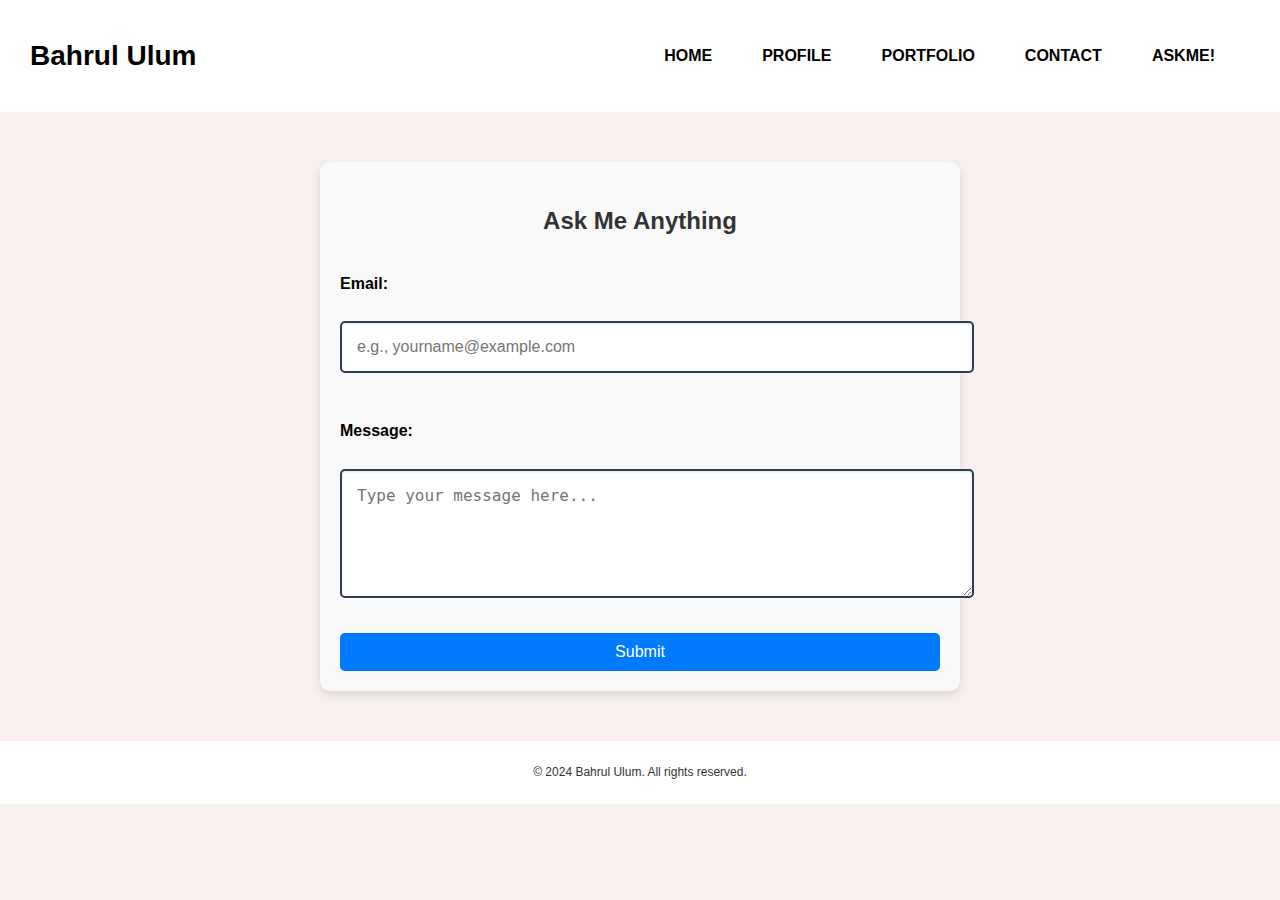
==== askme.html @ 1551e115 "Add files via upload" ====
<!DOCTYPE html>
<html lang="en">
<head>
    <meta charset="UTF-8">
    <meta name="viewport" content="width=device-width, initial-scale=1.0">
    <title>AskMe! - Bahrul</title>
    <link rel="stylesheet" href="style.css">
    <style>
        /* Tambahkan gaya interaktif */
        body {
            font-family: Arial, sans-serif;
            line-height: 1.6;
        }

        .askme {
            max-width: 600px;
            margin: 50px auto;
            padding: 20px;
            background: #f9f9f9;
            border-radius: 10px;
            box-shadow: 0 4px 8px rgba(0, 0, 0, 0.1);
        }

        .askme h2 {
            text-align: center;
            margin-bottom: 20px;
            color: #333;
        }

        form label {
            display: block;
            margin-top: 10px;
            font-weight: bold;
        }

        form input, form textarea {
            width: 100%;
            padding: 10px;
            margin-top: 5px;
            margin-bottom: 15px;
            border: 1px solid #ddd;
            border-radius: 5px;
            box-shadow: inset 0 1px 3px rgba(0, 0, 0, 0.1);
            transition: border-color 0.3s ease;
        }

        form input:focus, form textarea:focus {
            border-color: #007BFF;
            outline: none;
        }

        form button {
            background: #007BFF;
            color: #fff;
            border: none;
            padding: 10px 20px;
            cursor: pointer;
            border-radius: 5px;
            transition: background 0.3s ease;
            display: block;
            width: 100%;
            font-size: 16px;
        }

        form button:hover {
            background: #0056b3;
        }

        .success-message {
            display: none;
            text-align: center;
            padding: 15px;
            margin-top: 10px;
            color: #28a745;
            border: 1px solid #28a745;
            background: #d4edda;
            border-radius: 5px;
        }
    </style>
    <script>
        // Tambahkan validasi dan animasi form
        function validateForm(event) {
            event.preventDefault(); // Mencegah pengiriman default form

            const emailInput = document.getElementById("email");
            const messageInput = document.getElementById("message");
            const successMessage = document.querySelector(".success-message");

            // Validasi email
            const emailPattern = /^[^ ]+@[^ ]+\.[a-z]{2,6}$/;
            if (!emailPattern.test(emailInput.value)) {
                alert("Please enter a valid email address.");
                return;
            }

            // Pastikan pesan tidak kosong
            if (messageInput.value.trim() === "") {
                alert("Message cannot be empty.");
                return;
            }

            // Kirim data ke Google Form
            const form = event.target;
            const formData = new FormData(form);

            fetch("https://forms.gle/nr2DQWhUYH35iaXSA", {
                method: "POST",
                body: formData
            })
            .then(response => response.text())
            .then(data => {
                // Tampilkan pesan berhasil
                successMessage.style.display = "block";
                emailInput.value = ""; // Reset form
                messageInput.value = "";
            })
            .catch(error => {
                alert("There was an error submitting your form. Please try again later.");
            });
        }
    </script>
</head>
<body>
    <header>
        <nav class="navbar">
            <div class="navbar-left">
                <h1>Bahrul Ulum</h1>
            </div>
            <div class="navbar-right">
                <ul>
                    <li><a href="home.html">Home</a></li>
                    <li><a href="profile.html">Profile</a></li>
                    <li><a href="portfolio.html">Portfolio</a></li>
                    <li><a href="contact.html">Contact</a></li>
                    <li><a href="askme.html">AskMe!</a></li>
                </ul>
            </div>
        </nav>
    </header>
    <main>
        <section class="askme">
            <h2>Ask Me Anything</h2>
            <!-- Formulir ini mengarah ke Google Form -->
            <form onsubmit="validateForm(event)">
                <label for="email">Email:</label>
                <input type="email" id="email" name="email" placeholder="e.g., yourname@example.com" required>

                <label for="message">Message:</label>
                <textarea id="message" name="message" placeholder="Type your message here..." rows="5" required></textarea>

                <button type="submit">Submit</button>
            </form>
            <div class="success-message">
                Thank you! Your message has been successfully sent.
            </div>
        </section>
    </main>
    <footer>
        <p>&copy; 2024 Bahrul Ulum. All rights reserved.</p>
    </footer>
</body>
</html>
---- style.css ----
/* Global Styles */
body {
    font-family: 'Poppins', sans-serif;
    margin: 0;
    padding: 0;
    background-color: #f8efef;
    color: rgb(0, 0, 0);
    line-height: 1.6;
}

/* Link styles */
a {
    text-decoration: none;
    color: #F1C40F;
}

a:hover {
    text-decoration: underline;
}

/* Navbar Styles */
.navbar {
    display: flex;
    justify-content: space-between;
    align-items: center;
    padding: 15px 30px;
    background-color: #ffffff;
    
    position: sticky;
    top: 0;
    z-index: 1000;
}

.navbar-left h1 {
    font-size: 28px;
    font-weight: bold;
    color: black;
}

/* Horizontal Navbar */
.navbar-right ul {
    display: flex; /* Makes the list horizontal */
    list-style: none; /* Removes the bullet points */
    padding: 0;
    margin: 0;
}

.navbar-right ul li {
    margin-right: 20px; /* Space between the links */
}

.navbar-right ul li a {
    font-size: 16px;
    font-weight: 600;
    color: black;
    text-transform: uppercase;
    padding: 10px 15px;
    border-radius: 5px;
    transition: background-color 0.3s, color 0.3s;
}

.navbar-right ul li a:hover {
    background-color: #F1C40F;
    color: #2C3E50;
}

/* Home Page Styles */
.home {
    padding: 50px 20px;
    text-align: center; 
}

.home h2 {
    color: #FFD700;
    font-size: 36px;
}

.home p {
    font-size: 18px;
    color: white;
    margin: 70px 0;
}

/* Profile Page Styles */
.profile {
    max-width: 800px;
    margin: 50px auto;
    background-color: #f6efef;
    padding: 30px;
    border-radius: 10px;
    text-align: left; /* Teks tetap rata kiri untuk informasi */
}

.profile h2 {
    text-align: center; /* Memusatkan judul Curriculum Vitae */
    color: #000000;
    margin-bottom: 20px;
}

.profile .info {
    color: white;
    font-size: 18px;
    margin-bottom: 15px;
}

/* Gambar Profil */
.profile img {
    display: block;        /* Menjadikan gambar sebagai elemen blok */
    margin: 0 300px;        /* Memusatkan gambar secara horizontal */
}


.portfolio h2 {
    color: #000000;
    font-size: 36px;
}

/* Contact Page Styles */
.contact {
    max-width: 500px;
    margin: 50px Auto;
    padding: 10px;
    background-color: #f6efef;
    border-radius: 10px;
    
}

.contact h2 {
    text-align: center;
    color: #000000;
    margin-bottom: 10px;
}

.contact a {
    display: block;
    text-align: top;
    color: #000000;
    margin: 15px 0;
    font-size: 18px;
}

/* AskMe Page Styles */
.askme {
    max-width: 600px;
    margin: 50px auto;
    padding: 30px;
    background-color: #ffffff;
    border-radius: 10px;
    box-shadow: 0 4px 10px rgba(0, 0, 0, 0.3);
}

.askme h2 {
    text-align: center;
    color: #000000;
    margin-bottom: 20px;
}

.askme form {
    display: flex;
    flex-direction: column;
    gap: 20px;
}

.askme input,
.askme textarea {
    padding: 15px;
    font-size: 16px;
    border: 2px solid #2C3E50;
    border-radius: 5px;
}

.askme input[type="submit"] {
    background-color: #ffffff;
    color: #2C3E50;
    cursor: pointer;
    border: none;
    padding: 15px;
    font-size: 18px;
    transition: background-color 0.3s, color 0.3s;
}

.askme input[type="submit"]:hover {
    background-color: #8E44AD;
    color: white;
}

/* Style untuk setiap section dengan background */
.background-section {
    height: 100vh; /* Setiap section memenuhi tinggi layar */
    background-size: cover; /* Gambar menyesuaikan ukuran */
    background-position: center; /* Fokus pada tengah gambar */
    background-repeat: no-repeat; /* Jangan ulangi gambar */
    display: flex;
    flex-direction: column;
    justify-content: center; /* Posisikan teks di tengah vertikal */
    align-items: center; /* Posisikan teks di tengah horizontal */
    color: white; /* Warna teks putih agar kontras */
    text-shadow: 2px 2px 4px rgba(0, 0, 0, 0.8); /* Tambahkan efek bayangan pada teks */
    padding: 20px;
    text-align: center;
}

.background-section h2 {
    font-size: 2.5rem;
    margin-bottom: 1rem;
}

.background-section p {
    font-size: 1.2rem;
    max-width: 800px; /* Batasi lebar teks agar rapi */
    margin: 0 auto;
}

.background-section h2 a:hover {
    color: #ffd700; /* Warna kuning keemasan */
    text-shadow: 0 0 30px rgba(0, 64, 255, 0.8);
}

/* Photoshop Folder Button */
.folder {
    display: inline-block;
    position: relative;
    width: 200px; /* Ukuran tombol tetap */
    height: 200px;
    margin: 20px;
    padding: 20px;
    background-color: #f0f0f0;
    border: 2px solid #ccc;
    border-radius: 8px;
    text-align: center;
    overflow: hidden; /* Menyembunyikan elemen yang keluar */
    transition: transform 0.3s;
    cursor: pointer;
}

.folder img {
    width: 100%;
    height: 100%;
    object-fit: cover; /* Mengisi seluruh tombol */
    opacity: 0.7;
}

.folder p {
    position: absolute;
    top: 40%;
    left: 50%;
    transform: translate(-50%, -50%);
    font-size: 18px;
    font-weight: bold;
    color: #fff;
    text-shadow: 2px 2px 4px rgba(0, 0, 0, 0.6); /* Efek bayangan untuk teks */
    transition: color 0.3s, background-color 0.3s;
    padding: 5px 10px;
}

/* Efek Hover pada Teks */
.folder p:hover {
    background-color: rgba(0, 0, 0, 0.8); /* Latar belakang teks berubah saat hover */
    color: #2C3E50; /* Warna teks berubah menjadi gelap */
}
footer {
    position: fixed; /* Memastikan footer tetap di posisi bawah */
    left: 0; /* Posisi di kiri */
    bottom: 0; /* Posisi di bawah */
    width: 100%; /* Lebar penuh */
    background-color: #ffffff; /* Background putih untuk footer */
    text-align: left; /* Teks rata kiri */
    padding: 10px 20px; /* Padding sekitar teks */
    font-size: 14px; /* Ukuran font */
    color: #333; /* Warna teks */
    z-index: 9999; /* Menjaga footer di atas konten lain */
}
footer {
    text-align: center;
    margin: 0;
    padding: 10px 0; /* Mengurangi padding pada footer */
    font-size: 12px; /* Menurunkan ukuran font */
    background-color: #fff; /* Pastikan background footer tetap putih */
    position: relative;
    bottom: 0;
    width: 100%;
}
footer {
    text-align: center;
    margin-top: 50px; /* Memberikan jarak yang lebih banyak antara footer dan konten lainnya */
    padding: 10px 0; /* Padding footer agar lebih kompak */
    font-size: 12px; /* Ukuran font lebih kecil */
    background-color: #fff; /* Warna latar belakang putih */
    width: 100%;
}
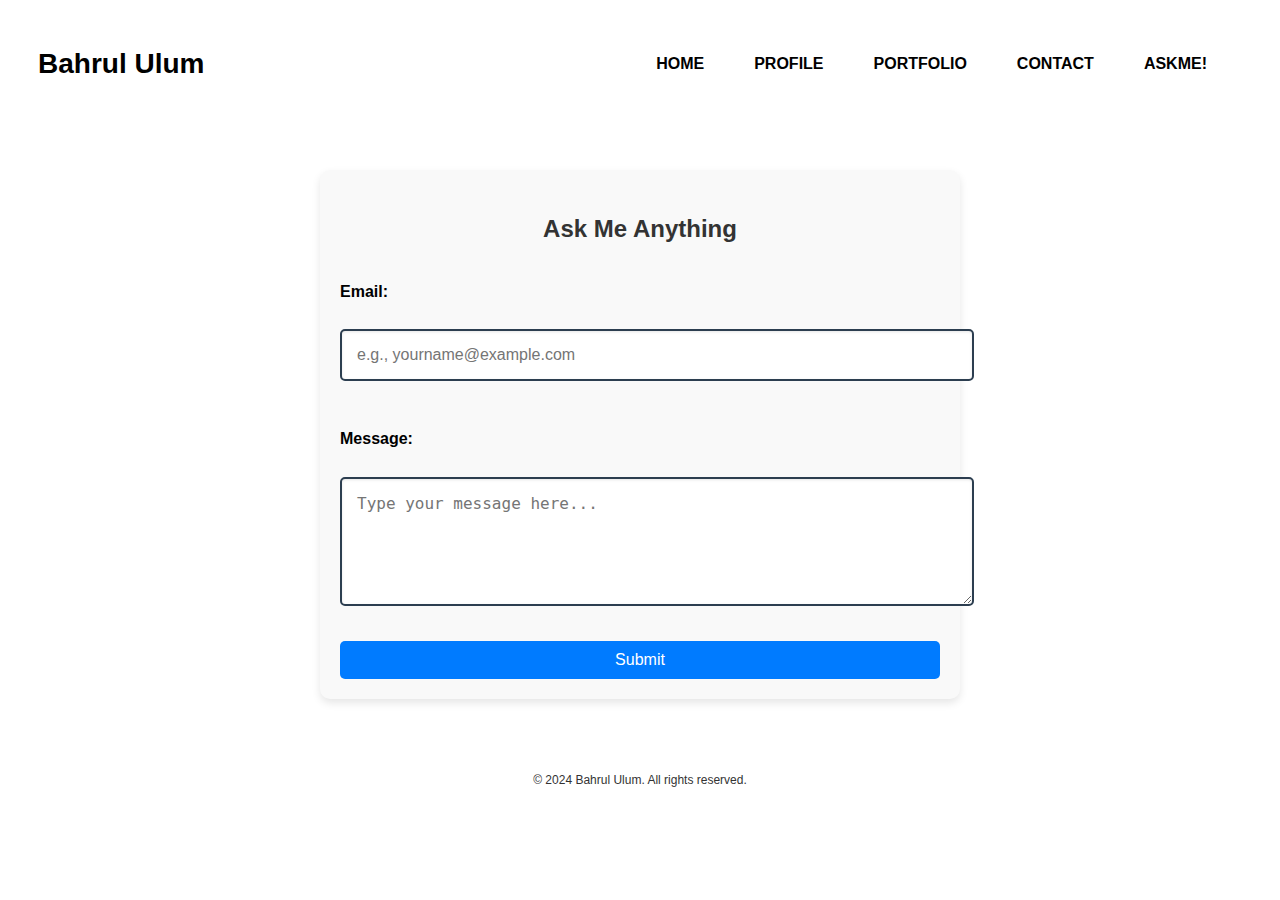
==== commit 8effaa21: "Update askme.html" ====
--- a/askme.html
+++ b/askme.html
@@ -1,162 +1,162 @@
-<!DOCTYPE html>
-<html lang="en">
-<head>
-    <meta charset="UTF-8">
-    <meta name="viewport" content="width=device-width, initial-scale=1.0">
-    <title>AskMe! - Bahrul</title>
-    <link rel="stylesheet" href="style.css">
-    <style>
-        /* Tambahkan gaya interaktif */
-        body {
-            font-family: Arial, sans-serif;
-            line-height: 1.6;
-        }
-
-        .askme {
-            max-width: 600px;
-            margin: 50px auto;
-            padding: 20px;
-            background: #f9f9f9;
-            border-radius: 10px;
-            box-shadow: 0 4px 8px rgba(0, 0, 0, 0.1);
-        }
-
-        .askme h2 {
-            text-align: center;
-            margin-bottom: 20px;
-            color: #333;
-        }
-
-        form label {
-            display: block;
-            margin-top: 10px;
-            font-weight: bold;
-        }
-
-        form input, form textarea {
-            width: 100%;
-            padding: 10px;
-            margin-top: 5px;
-            margin-bottom: 15px;
-            border: 1px solid #ddd;
-            border-radius: 5px;
-            box-shadow: inset 0 1px 3px rgba(0, 0, 0, 0.1);
-            transition: border-color 0.3s ease;
-        }
-
-        form input:focus, form textarea:focus {
-            border-color: #007BFF;
-            outline: none;
-        }
-
-        form button {
-            background: #007BFF;
-            color: #fff;
-            border: none;
-            padding: 10px 20px;
-            cursor: pointer;
-            border-radius: 5px;
-            transition: background 0.3s ease;
-            display: block;
-            width: 100%;
-            font-size: 16px;
-        }
-
-        form button:hover {
-            background: #0056b3;
-        }
-
-        .success-message {
-            display: none;
-            text-align: center;
-            padding: 15px;
-            margin-top: 10px;
-            color: #28a745;
-            border: 1px solid #28a745;
-            background: #d4edda;
-            border-radius: 5px;
-        }
-    </style>
-    <script>
-        // Tambahkan validasi dan animasi form
-        function validateForm(event) {
-            event.preventDefault(); // Mencegah pengiriman default form
-
-            const emailInput = document.getElementById("email");
-            const messageInput = document.getElementById("message");
-            const successMessage = document.querySelector(".success-message");
-
-            // Validasi email
-            const emailPattern = /^[^ ]+@[^ ]+\.[a-z]{2,6}$/;
-            if (!emailPattern.test(emailInput.value)) {
-                alert("Please enter a valid email address.");
-                return;
-            }
-
-            // Pastikan pesan tidak kosong
-            if (messageInput.value.trim() === "") {
-                alert("Message cannot be empty.");
-                return;
-            }
-
-            // Kirim data ke Google Form
-            const form = event.target;
-            const formData = new FormData(form);
-
-            fetch("https://forms.gle/nr2DQWhUYH35iaXSA", {
-                method: "POST",
-                body: formData
-            })
-            .then(response => response.text())
-            .then(data => {
-                // Tampilkan pesan berhasil
-                successMessage.style.display = "block";
-                emailInput.value = ""; // Reset form
-                messageInput.value = "";
-            })
-            .catch(error => {
-                alert("There was an error submitting your form. Please try again later.");
-            });
-        }
-    </script>
-</head>
-<body>
-    <header>
-        <nav class="navbar">
-            <div class="navbar-left">
-                <h1>Bahrul Ulum</h1>
-            </div>
-            <div class="navbar-right">
-                <ul>
-                    <li><a href="home.html">Home</a></li>
-                    <li><a href="profile.html">Profile</a></li>
-                    <li><a href="portfolio.html">Portfolio</a></li>
-                    <li><a href="contact.html">Contact</a></li>
-                    <li><a href="askme.html">AskMe!</a></li>
-                </ul>
-            </div>
-        </nav>
-    </header>
-    <main>
-        <section class="askme">
-            <h2>Ask Me Anything</h2>
-            <!-- Formulir ini mengarah ke Google Form -->
-            <form onsubmit="validateForm(event)">
-                <label for="email">Email:</label>
-                <input type="email" id="email" name="email" placeholder="e.g., yourname@example.com" required>
-
-                <label for="message">Message:</label>
-                <textarea id="message" name="message" placeholder="Type your message here..." rows="5" required></textarea>
-
-                <button type="submit">Submit</button>
-            </form>
-            <div class="success-message">
-                Thank you! Your message has been successfully sent.
-            </div>
-        </section>
-    </main>
-    <footer>
-        <p>&copy; 2024 Bahrul Ulum. All rights reserved.</p>
-    </footer>
-</body>
-</html>
+<!DOCTYPE html>
+<html lang="en">
+<head>
+    <meta charset="UTF-8">
+    <meta name="viewport" content="width=device-width, initial-scale=1.0">
+    <title>AskMe! - Bahrul</title>
+    <link rel="stylesheet" href="style.css">
+    <style>
+        /* Tambahkan gaya interaktif */
+        body {
+            font-family: Arial, sans-serif;
+            line-height: 1.6;
+        }
+
+        .askme {
+            max-width: 600px;
+            margin: 50px auto;
+            padding: 20px;
+            background: #f9f9f9;
+            border-radius: 10px;
+            box-shadow: 0 4px 8px rgba(0, 0, 0, 0.1);
+        }
+
+        .askme h2 {
+            text-align: center;
+            margin-bottom: 20px;
+            color: #333;
+        }
+
+        form label {
+            display: block;
+            margin-top: 10px;
+            font-weight: bold;
+        }
+
+        form input, form textarea {
+            width: 100%;
+            padding: 10px;
+            margin-top: 5px;
+            margin-bottom: 15px;
+            border: 1px solid #ddd;
+            border-radius: 5px;
+            box-shadow: inset 0 1px 3px rgba(0, 0, 0, 0.1);
+            transition: border-color 0.3s ease;
+        }
+
+        form input:focus, form textarea:focus {
+            border-color: #007BFF;
+            outline: none;
+        }
+
+        form button {
+            background: #007BFF;
+            color: #fff;
+            border: none;
+            padding: 10px 20px;
+            cursor: pointer;
+            border-radius: 5px;
+            transition: background 0.3s ease;
+            display: block;
+            width: 100%;
+            font-size: 16px;
+        }
+
+        form button:hover {
+            background: #0056b3;
+        }
+
+        .success-message {
+            display: none;
+            text-align: center;
+            padding: 15px;
+            margin-top: 10px;
+            color: #28a745;
+            border: 1px solid #28a745;
+            background: #d4edda;
+            border-radius: 5px;
+        }
+    </style>
+    <script>
+        // Tambahkan validasi dan animasi form
+        function validateForm(event) {
+            event.preventDefault(); // Mencegah pengiriman default form
+
+            const emailInput = document.getElementById("email");
+            const messageInput = document.getElementById("message");
+            const successMessage = document.querySelector(".success-message");
+
+            // Validasi email
+            const emailPattern = /^[^ ]+@[^ ]+\.[a-z]{2,6}$/;
+            if (!emailPattern.test(emailInput.value)) {
+                alert("Please enter a valid email address.");
+                return;
+            }
+
+            // Pastikan pesan tidak kosong
+            if (messageInput.value.trim() === "") {
+                alert("Message cannot be empty.");
+                return;
+            }
+
+            // Kirim data ke Google Form
+            const form = event.target;
+            const formData = new FormData(form);
+
+            fetch("https://forms.gle/nr2DQWhUYH35iaXSA", {
+                method: "POST",
+                body: formData
+            })
+            .then(response => response.text())
+            .then(data => {
+                // Tampilkan pesan berhasil
+                successMessage.style.display = "block";
+                emailInput.value = ""; // Reset form
+                messageInput.value = "";
+            })
+            .catch(error => {
+                alert("There was an error submitting your form. Please try again later.");
+            });
+        }
+    </script>
+</head>
+<body>
+    <header>
+        <nav class="navbar">
+            <div class="navbar-left">
+                <h1>Bahrul Ulum</h1>
+            </div>
+            <div class="navbar-right">
+                <ul>
+                    <li><a href="index.html">Home</a></li>
+                    <li><a href="profile.html">Profile</a></li>
+                    <li><a href="portfolio.html">Portfolio</a></li>
+                    <li><a href="contact.html">Contact</a></li>
+                    <li><a href="askme.html">AskMe!</a></li>
+                </ul>
+            </div>
+        </nav>
+    </header>
+    <main>
+        <section class="askme">
+            <h2>Ask Me Anything</h2>
+            <!-- Formulir ini mengarah ke Google Form -->
+            <form onsubmit="validateForm(event)">
+                <label for="email">Email:</label>
+                <input type="email" id="email" name="email" placeholder="e.g., yourname@example.com" required>
+
+                <label for="message">Message:</label>
+                <textarea id="message" name="message" placeholder="Type your message here..." rows="5" required></textarea>
+
+                <button type="submit">Submit</button>
+            </form>
+            <div class="success-message">
+                Thank you! Your message has been successfully sent.
+            </div>
+        </section>
+    </main>
+    <footer>
+        <p>&copy; 2024 Bahrul Ulum. All rights reserved.</p>
+    </footer>
+</body>
+</html>
--- a/style.css
+++ b/style.css
@@ -1,291 +1,585 @@
-/* Global Styles */
-body {
-    font-family: 'Poppins', sans-serif;
-    margin: 0;
-    padding: 0;
-    background-color: #f8efef;
-    color: rgb(0, 0, 0);
-    line-height: 1.6;
-}
-
-/* Link styles */
-a {
-    text-decoration: none;
-    color: #F1C40F;
-}
-
-a:hover {
-    text-decoration: underline;
-}
-
-/* Navbar Styles */
-.navbar {
-    display: flex;
-    justify-content: space-between;
-    align-items: center;
-    padding: 15px 30px;
-    background-color: #ffffff;
-    
-    position: sticky;
-    top: 0;
-    z-index: 1000;
-}
-
-.navbar-left h1 {
-    font-size: 28px;
-    font-weight: bold;
-    color: black;
-}
-
-/* Horizontal Navbar */
-.navbar-right ul {
-    display: flex; /* Makes the list horizontal */
-    list-style: none; /* Removes the bullet points */
-    padding: 0;
-    margin: 0;
-}
-
-.navbar-right ul li {
-    margin-right: 20px; /* Space between the links */
-}
-
-.navbar-right ul li a {
-    font-size: 16px;
-    font-weight: 600;
-    color: black;
-    text-transform: uppercase;
-    padding: 10px 15px;
-    border-radius: 5px;
-    transition: background-color 0.3s, color 0.3s;
-}
-
-.navbar-right ul li a:hover {
-    background-color: #F1C40F;
-    color: #2C3E50;
-}
-
-/* Home Page Styles */
-.home {
-    padding: 50px 20px;
-    text-align: center; 
-}
-
-.home h2 {
-    color: #FFD700;
-    font-size: 36px;
-}
-
-.home p {
-    font-size: 18px;
-    color: white;
-    margin: 70px 0;
-}
-
-/* Profile Page Styles */
-.profile {
-    max-width: 800px;
-    margin: 50px auto;
-    background-color: #f6efef;
-    padding: 30px;
-    border-radius: 10px;
-    text-align: left; /* Teks tetap rata kiri untuk informasi */
-}
-
-.profile h2 {
-    text-align: center; /* Memusatkan judul Curriculum Vitae */
-    color: #000000;
-    margin-bottom: 20px;
-}
-
-.profile .info {
-    color: white;
-    font-size: 18px;
-    margin-bottom: 15px;
-}
-
-/* Gambar Profil */
-.profile img {
-    display: block;        /* Menjadikan gambar sebagai elemen blok */
-    margin: 0 300px;        /* Memusatkan gambar secara horizontal */
-}
-
-
-.portfolio h2 {
-    color: #000000;
-    font-size: 36px;
-}
-
-/* Contact Page Styles */
-.contact {
-    max-width: 500px;
-    margin: 50px Auto;
-    padding: 10px;
-    background-color: #f6efef;
-    border-radius: 10px;
-    
-}
-
-.contact h2 {
-    text-align: center;
-    color: #000000;
-    margin-bottom: 10px;
-}
-
-.contact a {
-    display: block;
-    text-align: top;
-    color: #000000;
-    margin: 15px 0;
-    font-size: 18px;
-}
-
-/* AskMe Page Styles */
-.askme {
-    max-width: 600px;
-    margin: 50px auto;
-    padding: 30px;
-    background-color: #ffffff;
-    border-radius: 10px;
-    box-shadow: 0 4px 10px rgba(0, 0, 0, 0.3);
-}
-
-.askme h2 {
-    text-align: center;
-    color: #000000;
-    margin-bottom: 20px;
-}
-
-.askme form {
-    display: flex;
-    flex-direction: column;
-    gap: 20px;
-}
-
-.askme input,
-.askme textarea {
-    padding: 15px;
-    font-size: 16px;
-    border: 2px solid #2C3E50;
-    border-radius: 5px;
-}
-
-.askme input[type="submit"] {
-    background-color: #ffffff;
-    color: #2C3E50;
-    cursor: pointer;
-    border: none;
-    padding: 15px;
-    font-size: 18px;
-    transition: background-color 0.3s, color 0.3s;
-}
-
-.askme input[type="submit"]:hover {
-    background-color: #8E44AD;
-    color: white;
-}
-
-/* Style untuk setiap section dengan background */
-.background-section {
-    height: 100vh; /* Setiap section memenuhi tinggi layar */
-    background-size: cover; /* Gambar menyesuaikan ukuran */
-    background-position: center; /* Fokus pada tengah gambar */
-    background-repeat: no-repeat; /* Jangan ulangi gambar */
-    display: flex;
-    flex-direction: column;
-    justify-content: center; /* Posisikan teks di tengah vertikal */
-    align-items: center; /* Posisikan teks di tengah horizontal */
-    color: white; /* Warna teks putih agar kontras */
-    text-shadow: 2px 2px 4px rgba(0, 0, 0, 0.8); /* Tambahkan efek bayangan pada teks */
-    padding: 20px;
-    text-align: center;
-}
-
-.background-section h2 {
-    font-size: 2.5rem;
-    margin-bottom: 1rem;
-}
-
-.background-section p {
-    font-size: 1.2rem;
-    max-width: 800px; /* Batasi lebar teks agar rapi */
-    margin: 0 auto;
-}
-
-.background-section h2 a:hover {
-    color: #ffd700; /* Warna kuning keemasan */
-    text-shadow: 0 0 30px rgba(0, 64, 255, 0.8);
-}
-
-/* Photoshop Folder Button */
-.folder {
-    display: inline-block;
-    position: relative;
-    width: 200px; /* Ukuran tombol tetap */
-    height: 200px;
-    margin: 20px;
-    padding: 20px;
-    background-color: #f0f0f0;
-    border: 2px solid #ccc;
-    border-radius: 8px;
-    text-align: center;
-    overflow: hidden; /* Menyembunyikan elemen yang keluar */
-    transition: transform 0.3s;
-    cursor: pointer;
-}
-
-.folder img {
-    width: 100%;
-    height: 100%;
-    object-fit: cover; /* Mengisi seluruh tombol */
-    opacity: 0.7;
-}
-
-.folder p {
-    position: absolute;
-    top: 40%;
-    left: 50%;
-    transform: translate(-50%, -50%);
-    font-size: 18px;
-    font-weight: bold;
-    color: #fff;
-    text-shadow: 2px 2px 4px rgba(0, 0, 0, 0.6); /* Efek bayangan untuk teks */
-    transition: color 0.3s, background-color 0.3s;
-    padding: 5px 10px;
-}
-
-/* Efek Hover pada Teks */
-.folder p:hover {
-    background-color: rgba(0, 0, 0, 0.8); /* Latar belakang teks berubah saat hover */
-    color: #2C3E50; /* Warna teks berubah menjadi gelap */
-}
-footer {
-    position: fixed; /* Memastikan footer tetap di posisi bawah */
-    left: 0; /* Posisi di kiri */
-    bottom: 0; /* Posisi di bawah */
-    width: 100%; /* Lebar penuh */
-    background-color: #ffffff; /* Background putih untuk footer */
-    text-align: left; /* Teks rata kiri */
-    padding: 10px 20px; /* Padding sekitar teks */
-    font-size: 14px; /* Ukuran font */
-    color: #333; /* Warna teks */
-    z-index: 9999; /* Menjaga footer di atas konten lain */
-}
-footer {
-    text-align: center;
-    margin: 0;
-    padding: 10px 0; /* Mengurangi padding pada footer */
-    font-size: 12px; /* Menurunkan ukuran font */
-    background-color: #fff; /* Pastikan background footer tetap putih */
-    position: relative;
-    bottom: 0;
-    width: 100%;
-}
-footer {
-    text-align: center;
-    margin-top: 50px; /* Memberikan jarak yang lebih banyak antara footer dan konten lainnya */
-    padding: 10px 0; /* Padding footer agar lebih kompak */
-    font-size: 12px; /* Ukuran font lebih kecil */
-    background-color: #fff; /* Warna latar belakang putih */
-    width: 100%;
-}
-
+<<<<<<< HEAD
+/* Global Styles */
+body {
+    font-family: 'Poppins', sans-serif;
+    margin: 0;
+    padding: 0;
+    background-color: #f8efef;
+    color: rgb(0, 0, 0);
+    line-height: 1.6;
+}
+
+/* Link styles */
+a {
+    text-decoration: none;
+    color: #F1C40F;
+}
+
+a:hover {
+    text-decoration: underline;
+}
+
+/* Navbar Styles */
+.navbar {
+    display: flex;
+    justify-content: space-between;
+    align-items: center;
+    padding: 15px 30px;
+    background-color: #ffffff;
+    
+    position: sticky;
+    top: 0;
+    z-index: 1000;
+}
+
+.navbar-left h1 {
+    font-size: 28px;
+    font-weight: bold;
+    color: black;
+}
+
+/* Horizontal Navbar */
+.navbar-right ul {
+    display: flex; /* Makes the list horizontal */
+    list-style: none; /* Removes the bullet points */
+    padding: 0;
+    margin: 0;
+}
+
+.navbar-right ul li {
+    margin-right: 20px; /* Space between the links */
+}
+
+.navbar-right ul li a {
+    font-size: 16px;
+    font-weight: 600;
+    color: black;
+    text-transform: uppercase;
+    padding: 10px 15px;
+    border-radius: 5px;
+    transition: background-color 0.3s, color 0.3s;
+}
+
+.navbar-right ul li a:hover {
+    background-color: #F1C40F;
+    color: #2C3E50;
+}
+
+/* Home Page Styles */
+.home {
+    padding: 50px 20px;
+    text-align: center; 
+}
+
+.home h2 {
+    color: #FFD700;
+    font-size: 36px;
+}
+
+.home p {
+    font-size: 18px;
+    color: white;
+    margin: 70px 0;
+}
+
+/* Profile Page Styles */
+.profile {
+    max-width: 800px;
+    margin: 50px auto;
+    background-color: #f6efef;
+    padding: 30px;
+    border-radius: 10px;
+    text-align: left; /* Teks tetap rata kiri untuk informasi */
+}
+
+.profile h2 {
+    text-align: center; /* Memusatkan judul Curriculum Vitae */
+    color: #000000;
+    margin-bottom: 20px;
+}
+
+.profile .info {
+    color: white;
+    font-size: 18px;
+    margin-bottom: 15px;
+}
+
+/* Gambar Profil */
+.profile img {
+    display: block;        /* Menjadikan gambar sebagai elemen blok */
+    margin: 0 300px;        /* Memusatkan gambar secara horizontal */
+}
+
+
+.portfolio h2 {
+    color: #000000;
+    font-size: 36px;
+}
+
+/* Contact Page Styles */
+.contact {
+    max-width: 500px;
+    margin: 50px Auto;
+    padding: 10px;
+    background-color: #f6efef;
+    border-radius: 10px;
+    
+}
+
+.contact h2 {
+    text-align: center;
+    color: #000000;
+    margin-bottom: 10px;
+}
+
+.contact a {
+    display: block;
+    text-align: top;
+    color: #000000;
+    margin: 15px 0;
+    font-size: 18px;
+}
+
+/* AskMe Page Styles */
+.askme {
+    max-width: 600px;
+    margin: 50px auto;
+    padding: 30px;
+    background-color: #ffffff;
+    border-radius: 10px;
+    box-shadow: 0 4px 10px rgba(0, 0, 0, 0.3);
+}
+
+.askme h2 {
+    text-align: center;
+    color: #000000;
+    margin-bottom: 20px;
+}
+
+.askme form {
+    display: flex;
+    flex-direction: column;
+    gap: 20px;
+}
+
+.askme input,
+.askme textarea {
+    padding: 15px;
+    font-size: 16px;
+    border: 2px solid #2C3E50;
+    border-radius: 5px;
+}
+
+.askme input[type="submit"] {
+    background-color: #ffffff;
+    color: #2C3E50;
+    cursor: pointer;
+    border: none;
+    padding: 15px;
+    font-size: 18px;
+    transition: background-color 0.3s, color 0.3s;
+}
+
+.askme input[type="submit"]:hover {
+    background-color: #8E44AD;
+    color: white;
+}
+
+/* Style untuk setiap section dengan background */
+.background-section {
+    height: 100vh; /* Setiap section memenuhi tinggi layar */
+    background-size: cover; /* Gambar menyesuaikan ukuran */
+    background-position: center; /* Fokus pada tengah gambar */
+    background-repeat: no-repeat; /* Jangan ulangi gambar */
+    display: flex;
+    flex-direction: column;
+    justify-content: center; /* Posisikan teks di tengah vertikal */
+    align-items: center; /* Posisikan teks di tengah horizontal */
+    color: white; /* Warna teks putih agar kontras */
+    text-shadow: 2px 2px 4px rgba(0, 0, 0, 0.8); /* Tambahkan efek bayangan pada teks */
+    padding: 20px;
+    text-align: center;
+}
+
+.background-section h2 {
+    font-size: 2.5rem;
+    margin-bottom: 1rem;
+}
+
+.background-section p {
+    font-size: 1.2rem;
+    max-width: 800px; /* Batasi lebar teks agar rapi */
+    margin: 0 auto;
+}
+
+.background-section h2 a:hover {
+    color: #ffd700; /* Warna kuning keemasan */
+    text-shadow: 0 0 30px rgba(0, 64, 255, 0.8);
+}
+
+/* Photoshop Folder Button */
+.folder {
+    display: inline-block;
+    position: relative;
+    width: 200px; /* Ukuran tombol tetap */
+    height: 200px;
+    margin: 20px;
+    padding: 20px;
+    background-color: #f0f0f0;
+    border: 2px solid #ccc;
+    border-radius: 8px;
+    text-align: center;
+    overflow: hidden; /* Menyembunyikan elemen yang keluar */
+    transition: transform 0.3s;
+    cursor: pointer;
+}
+
+.folder img {
+    width: 100%;
+    height: 100%;
+    object-fit: cover; /* Mengisi seluruh tombol */
+    opacity: 0.7;
+}
+
+.folder p {
+    position: absolute;
+    top: 40%;
+    left: 50%;
+    transform: translate(-50%, -50%);
+    font-size: 18px;
+    font-weight: bold;
+    color: #fff;
+    text-shadow: 2px 2px 4px rgba(0, 0, 0, 0.6); /* Efek bayangan untuk teks */
+    transition: color 0.3s, background-color 0.3s;
+    padding: 5px 10px;
+}
+
+/* Efek Hover pada Teks */
+.folder p:hover {
+    background-color: rgba(0, 0, 0, 0.8); /* Latar belakang teks berubah saat hover */
+    color: #2C3E50; /* Warna teks berubah menjadi gelap */
+}
+footer {
+    position: fixed; /* Memastikan footer tetap di posisi bawah */
+    left: 0; /* Posisi di kiri */
+    bottom: 0; /* Posisi di bawah */
+    width: 100%; /* Lebar penuh */
+    background-color: #ffffff; /* Background putih untuk footer */
+    text-align: left; /* Teks rata kiri */
+    padding: 10px 20px; /* Padding sekitar teks */
+    font-size: 14px; /* Ukuran font */
+    color: #333; /* Warna teks */
+    z-index: 9999; /* Menjaga footer di atas konten lain */
+}
+footer {
+    text-align: center;
+    margin: 0;
+    padding: 10px 0; /* Mengurangi padding pada footer */
+    font-size: 12px; /* Menurunkan ukuran font */
+    background-color: #fff; /* Pastikan background footer tetap putih */
+    position: relative;
+    bottom: 0;
+    width: 100%;
+}
+footer {
+    text-align: center;
+    margin-top: 50px; /* Memberikan jarak yang lebih banyak antara footer dan konten lainnya */
+    padding: 10px 0; /* Padding footer agar lebih kompak */
+    font-size: 12px; /* Ukuran font lebih kecil */
+    background-color: #fff; /* Warna latar belakang putih */
+    width: 100%;
+}
+
+=======
+/* Global Styles */
+body {
+    font-family: 'Poppins', sans-serif;
+    margin: 0;
+    padding: 0;
+    background-color: #f8efef;
+    color: rgb(0, 0, 0);
+    line-height: 1.6;
+}
+
+/* Link styles */
+a {
+    text-decoration: none;
+    color: #F1C40F;
+}
+
+a:hover {
+    text-decoration: underline;
+}
+
+/* Navbar Styles */
+.navbar {
+    display: flex;
+    justify-content: space-between;
+    align-items: center;
+    padding: 15px 30px;
+    background-color: #ffffff;
+    
+    position: sticky;
+    top: 0;
+    z-index: 1000;
+}
+
+.navbar-left h1 {
+    font-size: 28px;
+    font-weight: bold;
+    color: black;
+}
+
+/* Horizontal Navbar */
+.navbar-right ul {
+    display: flex; /* Makes the list horizontal */
+    list-style: none; /* Removes the bullet points */
+    padding: 0;
+    margin: 0;
+}
+
+.navbar-right ul li {
+    margin-right: 20px; /* Space between the links */
+}
+
+.navbar-right ul li a {
+    font-size: 16px;
+    font-weight: 600;
+    color: black;
+    text-transform: uppercase;
+    padding: 10px 15px;
+    border-radius: 5px;
+    transition: background-color 0.3s, color 0.3s;
+}
+
+.navbar-right ul li a:hover {
+    background-color: #F1C40F;
+    color: #2C3E50;
+}
+
+/* Home Page Styles */
+.home {
+    padding: 50px 20px;
+    text-align: center; 
+}
+
+.home h2 {
+    color: #FFD700;
+    font-size: 36px;
+}
+
+.home p {
+    font-size: 18px;
+    color: white;
+    margin: 70px 0;
+}
+
+/* Profile Page Styles */
+.profile {
+    max-width: 800px;
+    margin: 50px auto;
+    background-color: #f6efef;
+    padding: 30px;
+    border-radius: 10px;
+    text-align: left; /* Teks tetap rata kiri untuk informasi */
+}
+
+.profile h2 {
+    text-align: center; /* Memusatkan judul Curriculum Vitae */
+    color: #000000;
+    margin-bottom: 20px;
+}
+
+.profile .info {
+    color: white;
+    font-size: 18px;
+    margin-bottom: 15px;
+}
+
+/* Gambar Profil */
+.profile img {
+    display: block;        /* Menjadikan gambar sebagai elemen blok */
+    margin: 0 300px;        /* Memusatkan gambar secara horizontal */
+}
+
+
+.portfolio h2 {
+    color: #000000;
+    font-size: 36px;
+}
+
+/* Contact Page Styles */
+.contact {
+    max-width: 500px;
+    margin: 50px Auto;
+    padding: 10px;
+    background-color: #f6efef;
+    border-radius: 10px;
+    
+}
+
+.contact h2 {
+    text-align: center;
+    color: #000000;
+    margin-bottom: 10px;
+}
+
+.contact a {
+    display: block;
+    text-align: top;
+    color: #000000;
+    margin: 15px 0;
+    font-size: 18px;
+}
+
+/* AskMe Page Styles */
+.askme {
+    max-width: 600px;
+    margin: 50px auto;
+    padding: 30px;
+    background-color: #ffffff;
+    border-radius: 10px;
+    box-shadow: 0 4px 10px rgba(0, 0, 0, 0.3);
+}
+
+.askme h2 {
+    text-align: center;
+    color: #000000;
+    margin-bottom: 20px;
+}
+
+.askme form {
+    display: flex;
+    flex-direction: column;
+    gap: 20px;
+}
+
+.askme input,
+.askme textarea {
+    padding: 15px;
+    font-size: 16px;
+    border: 2px solid #2C3E50;
+    border-radius: 5px;
+}
+
+.askme input[type="submit"] {
+    background-color: #ffffff;
+    color: #2C3E50;
+    cursor: pointer;
+    border: none;
+    padding: 15px;
+    font-size: 18px;
+    transition: background-color 0.3s, color 0.3s;
+}
+
+.askme input[type="submit"]:hover {
+    background-color: #8E44AD;
+    color: white;
+}
+
+/* Style untuk setiap section dengan background */
+.background-section {
+    height: 100vh; /* Setiap section memenuhi tinggi layar */
+    background-size: cover; /* Gambar menyesuaikan ukuran */
+    background-position: center; /* Fokus pada tengah gambar */
+    background-repeat: no-repeat; /* Jangan ulangi gambar */
+    display: flex;
+    flex-direction: column;
+    justify-content: center; /* Posisikan teks di tengah vertikal */
+    align-items: center; /* Posisikan teks di tengah horizontal */
+    color: white; /* Warna teks putih agar kontras */
+    text-shadow: 2px 2px 4px rgba(0, 0, 0, 0.8); /* Tambahkan efek bayangan pada teks */
+    padding: 20px;
+    text-align: center;
+}
+
+.background-section h2 {
+    font-size: 2.5rem;
+    margin-bottom: 1rem;
+}
+
+.background-section p {
+    font-size: 1.2rem;
+    max-width: 800px; /* Batasi lebar teks agar rapi */
+    margin: 0 auto;
+}
+
+.background-section h2 a:hover {
+    color: #ffd700; /* Warna kuning keemasan */
+    text-shadow: 0 0 30px rgba(0, 64, 255, 0.8);
+}
+
+/* Photoshop Folder Button */
+.folder {
+    display: inline-block;
+    position: relative;
+    width: 200px; /* Ukuran tombol tetap */
+    height: 200px;
+    margin: 20px;
+    padding: 20px;
+    background-color: #f0f0f0;
+    border: 2px solid #ccc;
+    border-radius: 8px;
+    text-align: center;
+    overflow: hidden; /* Menyembunyikan elemen yang keluar */
+    transition: transform 0.3s;
+    cursor: pointer;
+}
+
+.folder img {
+    width: 100%;
+    height: 100%;
+    object-fit: cover; /* Mengisi seluruh tombol */
+    opacity: 0.7;
+}
+
+.folder p {
+    position: absolute;
+    top: 40%;
+    left: 50%;
+    transform: translate(-50%, -50%);
+    font-size: 18px;
+    font-weight: bold;
+    color: #fff;
+    text-shadow: 2px 2px 4px rgba(0, 0, 0, 0.6); /* Efek bayangan untuk teks */
+    transition: color 0.3s, background-color 0.3s;
+    padding: 5px 10px;
+}
+
+/* Efek Hover pada Teks */
+.folder p:hover {
+    background-color: rgba(0, 0, 0, 0.8); /* Latar belakang teks berubah saat hover */
+    color: #2C3E50; /* Warna teks berubah menjadi gelap */
+}
+footer {
+    position: fixed; /* Memastikan footer tetap di posisi bawah */
+    left: 0; /* Posisi di kiri */
+    bottom: 0; /* Posisi di bawah */
+    width: 100%; /* Lebar penuh */
+    background-color: #ffffff; /* Background putih untuk footer */
+    text-align: left; /* Teks rata kiri */
+    padding: 10px 20px; /* Padding sekitar teks */
+    font-size: 14px; /* Ukuran font */
+    color: #333; /* Warna teks */
+    z-index: 9999; /* Menjaga footer di atas konten lain */
+}
+footer {
+    text-align: center;
+    margin: 0;
+    padding: 10px 0; /* Mengurangi padding pada footer */
+    font-size: 12px; /* Menurunkan ukuran font */
+    background-color: #fff; /* Pastikan background footer tetap putih */
+    position: relative;
+    bottom: 0;
+    width: 100%;
+}
+footer {
+    text-align: center;
+    margin-top: 50px; /* Memberikan jarak yang lebih banyak antara footer dan konten lainnya */
+    padding: 10px 0; /* Padding footer agar lebih kompak */
+    font-size: 12px; /* Ukuran font lebih kecil */
+    background-color: #fff; /* Warna latar belakang putih */
+    width: 100%;
+}
+
+>>>>>>> 4f35af27d776f85142162b9229466ce5d670420f
